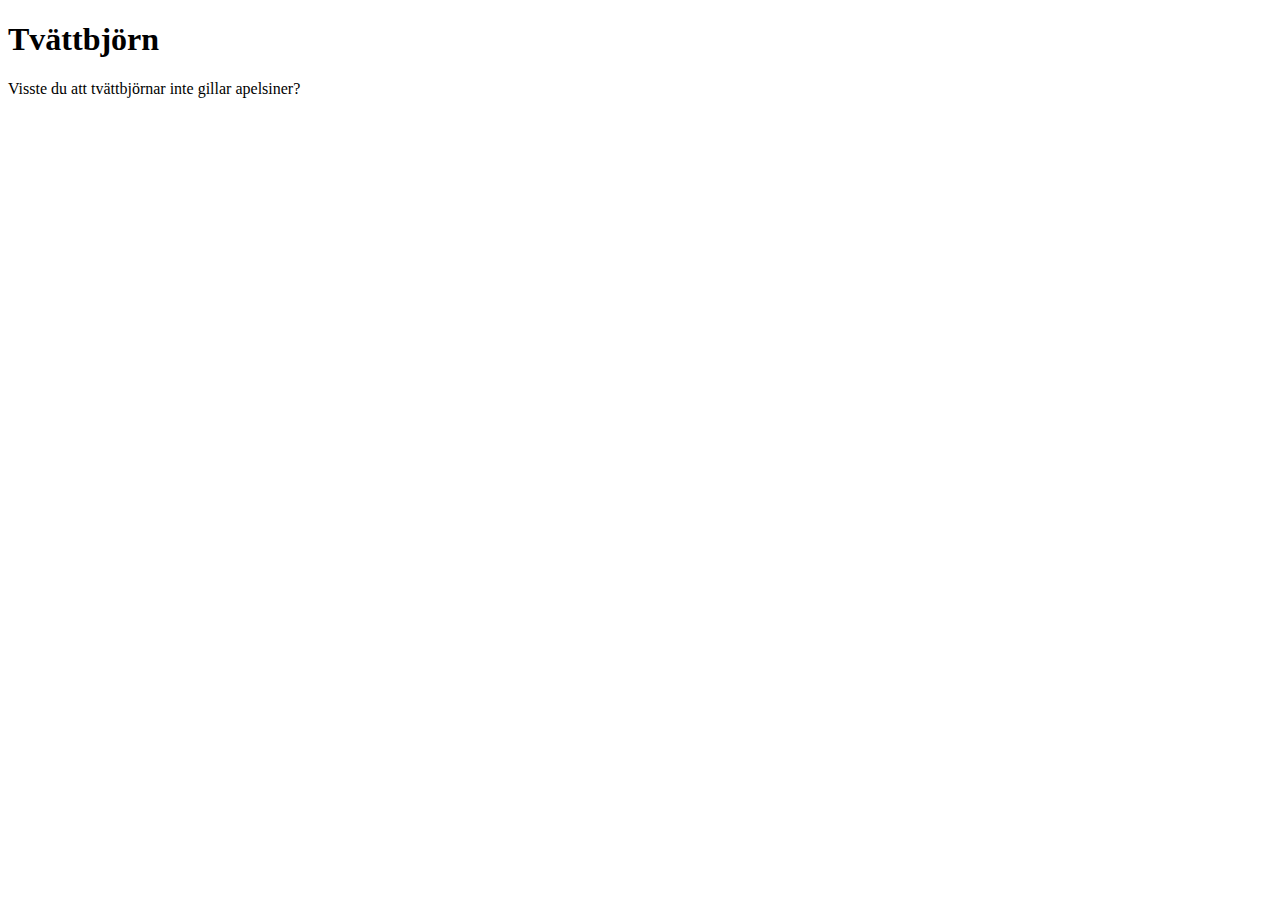
==== text.html @ 414dbf1f "den coola fakta om tvättbjörn" ====
<!DOCTYPE html>
<html lang="se">
<head>
    <meta charset="UTF-8">
    <meta name="viewport" content="width=device-width, initial-scale=1.0">
    <title>Document</title>
    <link rel="stylesheet" href="style.css">
</head>
<body>
    <h1>Tvättbjörn</h1>
    <p>Visste du att tvättbjörnar inte gillar apelsiner?</p>
</body>
</html>
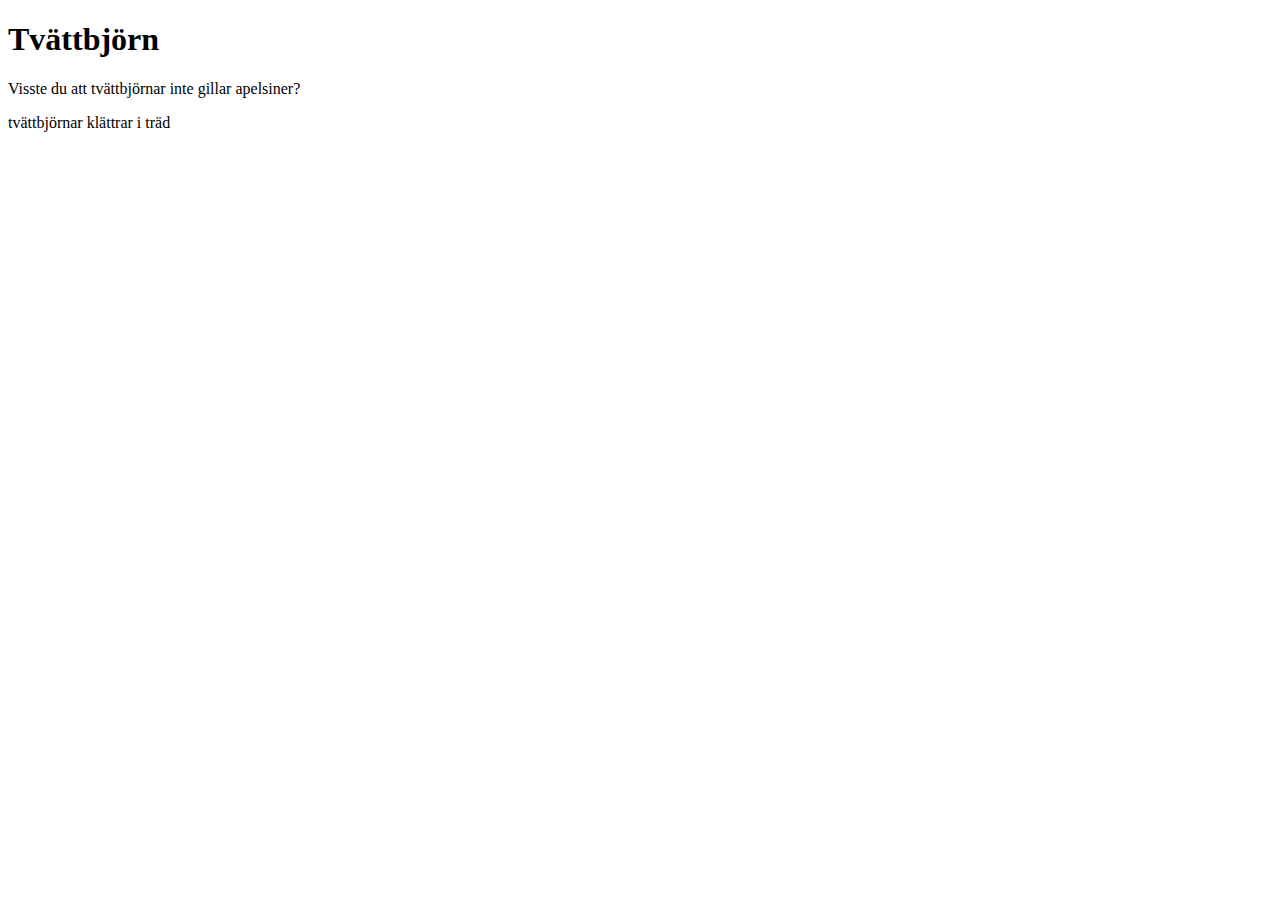
==== commit 585964fe: "Merge branch 'main' of https://github.com/Feduk01/first_repo" ====
--- a/text.html
+++ b/text.html
@@ -10,4 +10,5 @@
     <h1>Tvättbjörn</h1>
     <p>Visste du att tvättbjörnar inte gillar apelsiner?</p>
 </body>
+<p>tvättbjörnar klättrar i träd</p>
 </html>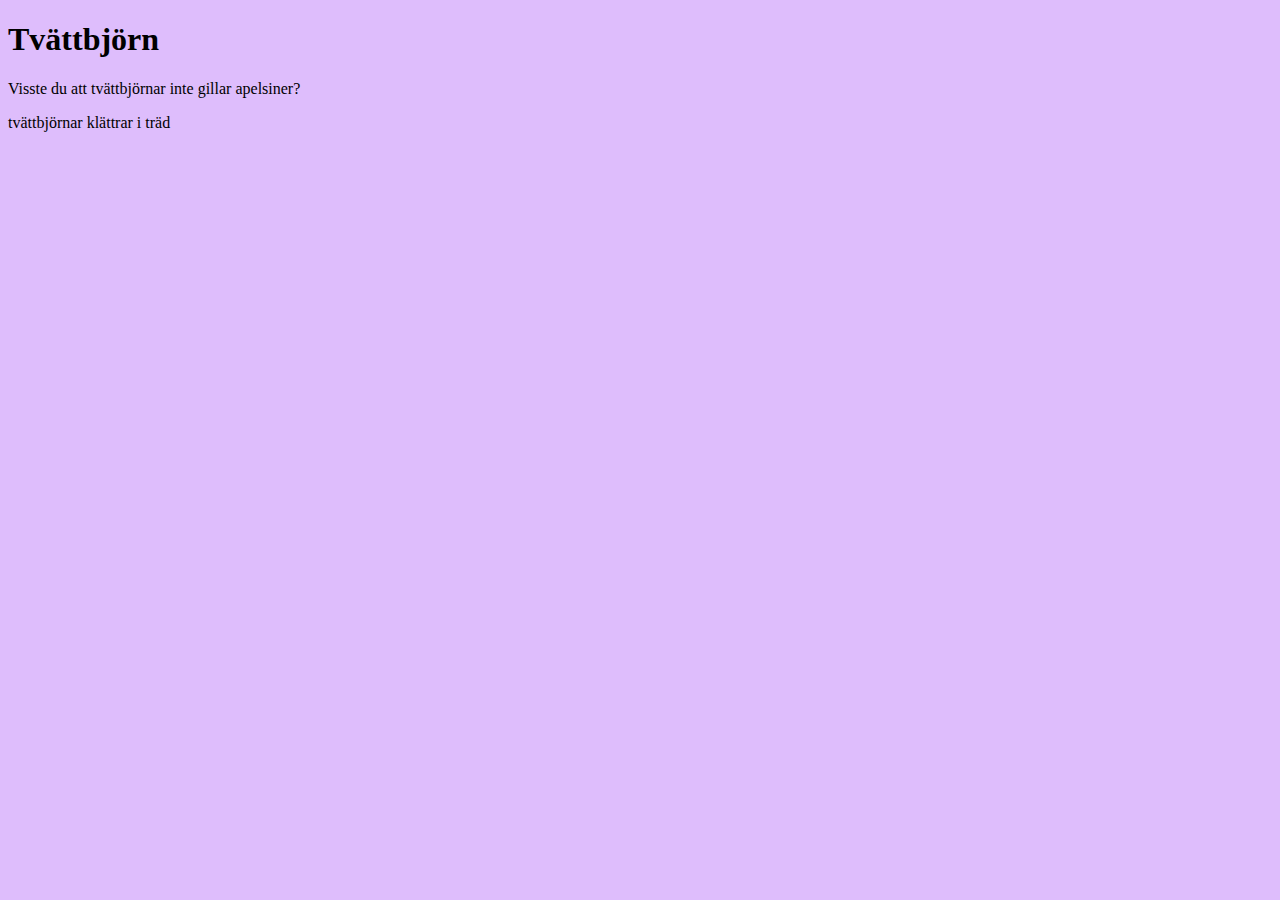
==== commit 7dfe338a: "flyttat upp p tagg" ====
--- a/text.html
+++ b/text.html
@@ -9,6 +9,7 @@
 <body>
     <h1>Tvättbjörn</h1>
     <p>Visste du att tvättbjörnar inte gillar apelsiner?</p>
+    <p>tvättbjörnar klättrar i träd</p>
 </body>
-<p>tvättbjörnar klättrar i träd</p>
+
 </html>--- a/style.css
+++ b/style.css
@@ -0,0 +1,3 @@
+body {
+	background-color: rgb(222, 189, 252);
+}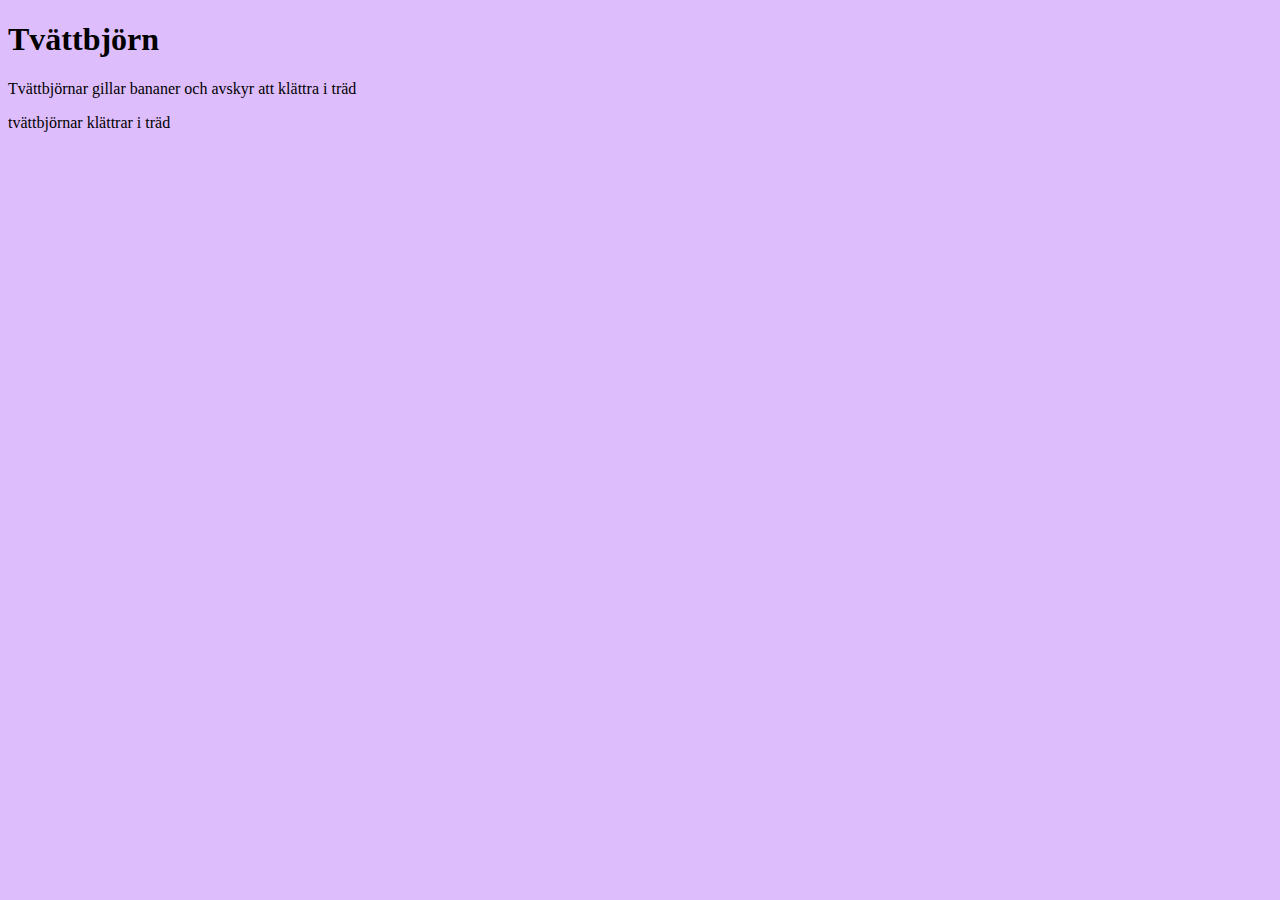
==== commit d5c71626: "ny p tagg" ====
--- a/text.html
+++ b/text.html
@@ -8,8 +8,7 @@
 </head>
 <body>
     <h1>Tvättbjörn</h1>
-    <p>Visste du att tvättbjörnar inte gillar apelsiner?</p>
-    <p>tvättbjörnar klättrar i träd</p>
+    <p>Tvättbjörnar gillar bananer och avskyr att klättra i träd</p>
 </body>
-
+<p>tvättbjörnar klättrar i träd</p>
 </html>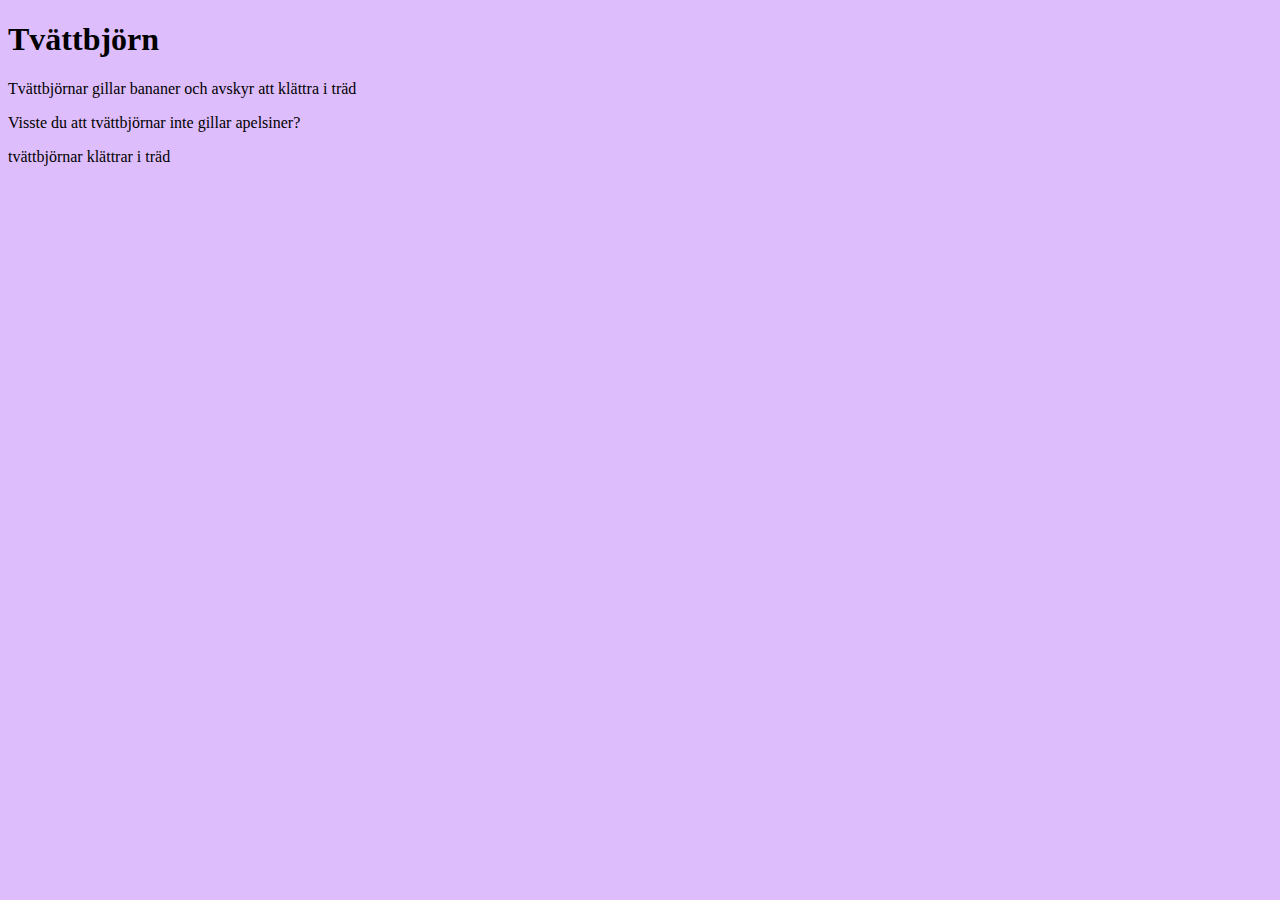
==== commit a22a313c: "solved" ====
--- a/text.html
+++ b/text.html
@@ -8,7 +8,12 @@
 </head>
 <body>
     <h1>Tvättbjörn</h1>
+
     <p>Tvättbjörnar gillar bananer och avskyr att klättra i träd</p>
+
+    <p>Visste du att tvättbjörnar inte gillar apelsiner?</p>
+    <p>tvättbjörnar klättrar i träd</p>
+
 </body>
-<p>tvättbjörnar klättrar i träd</p>
+
 </html>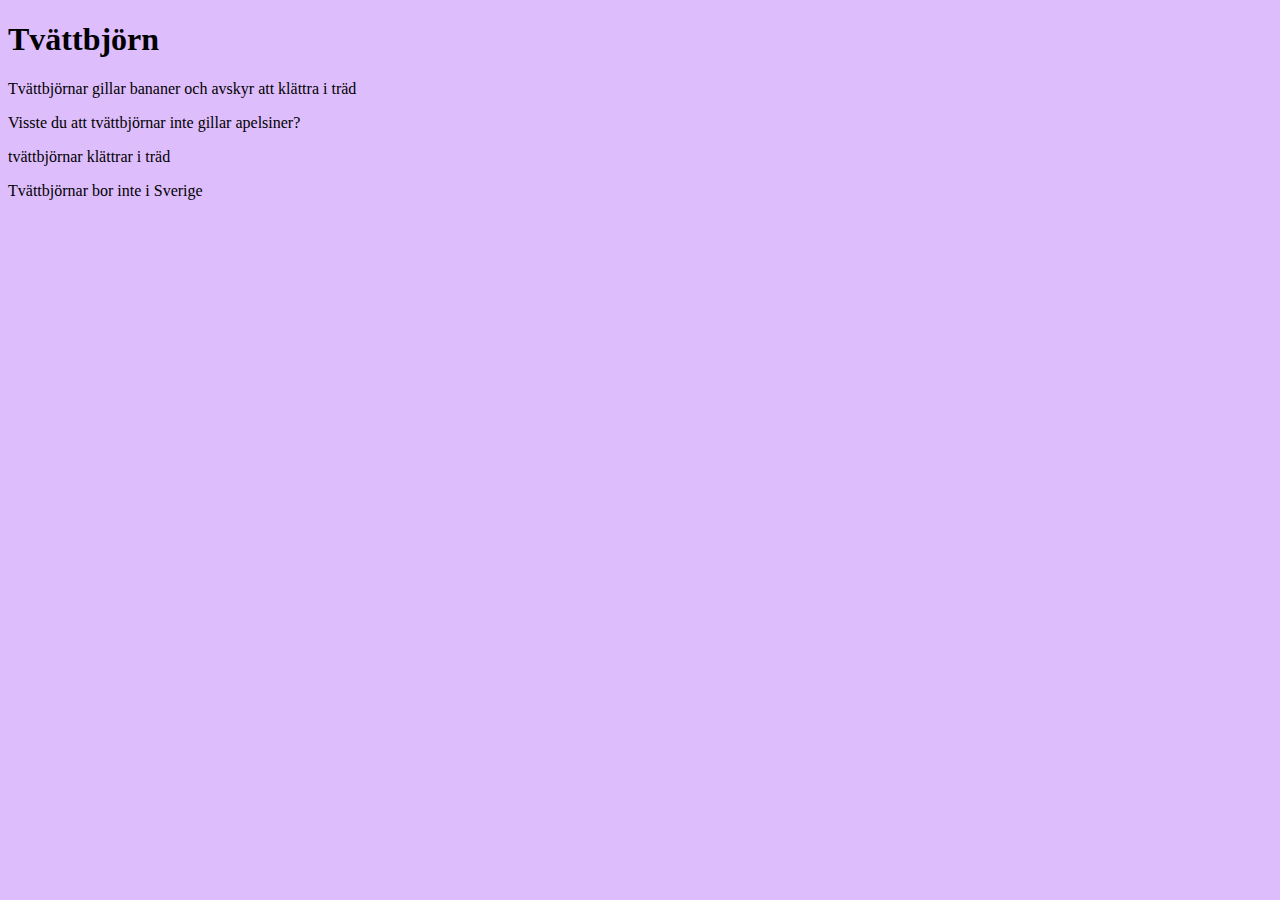
==== commit 585dd29a: "tillagd p tagg" ====
--- a/text.html
+++ b/text.html
@@ -13,6 +13,7 @@
 
     <p>Visste du att tvättbjörnar inte gillar apelsiner?</p>
     <p>tvättbjörnar klättrar i träd</p>
+    <p>Tvättbjörnar bor inte i Sverige</p>
 
 </body>
 
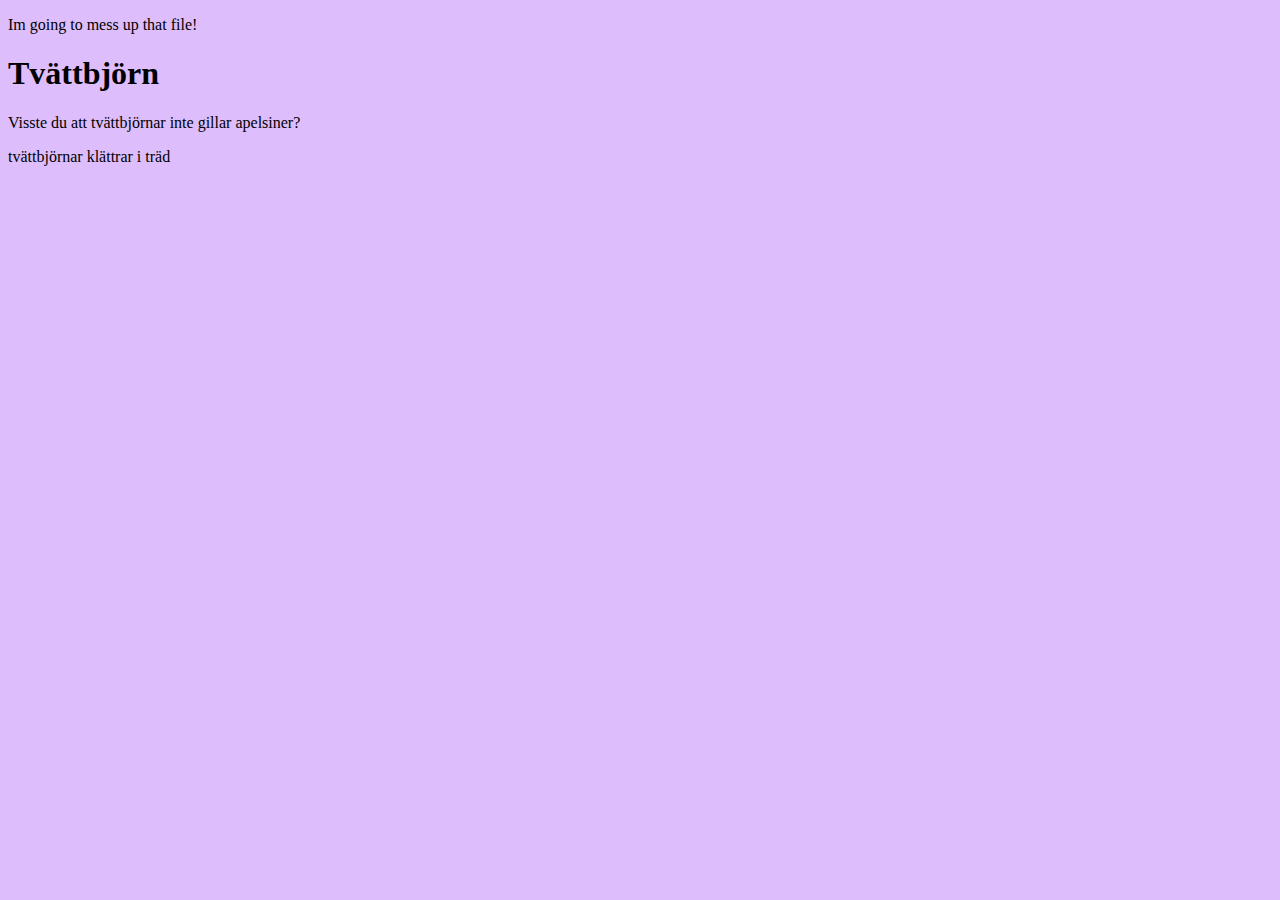
==== commit 21a2deea: "cinflict git status git push clear '" ====
--- a/text.html
+++ b/text.html
@@ -5,16 +5,11 @@
     <meta name="viewport" content="width=device-width, initial-scale=1.0">
     <title>Document</title>
     <link rel="stylesheet" href="style.css">
+    <p>Im going to mess up that file!</p>
 </head>
 <body>
     <h1>Tvättbjörn</h1>
-
-    <p>Tvättbjörnar gillar bananer och avskyr att klättra i träd</p>
-
     <p>Visste du att tvättbjörnar inte gillar apelsiner?</p>
-    <p>tvättbjörnar klättrar i träd</p>
-    <p>Tvättbjörnar bor inte i Sverige</p>
-
 </body>
-
+<p>tvättbjörnar klättrar i träd</p>
 </html>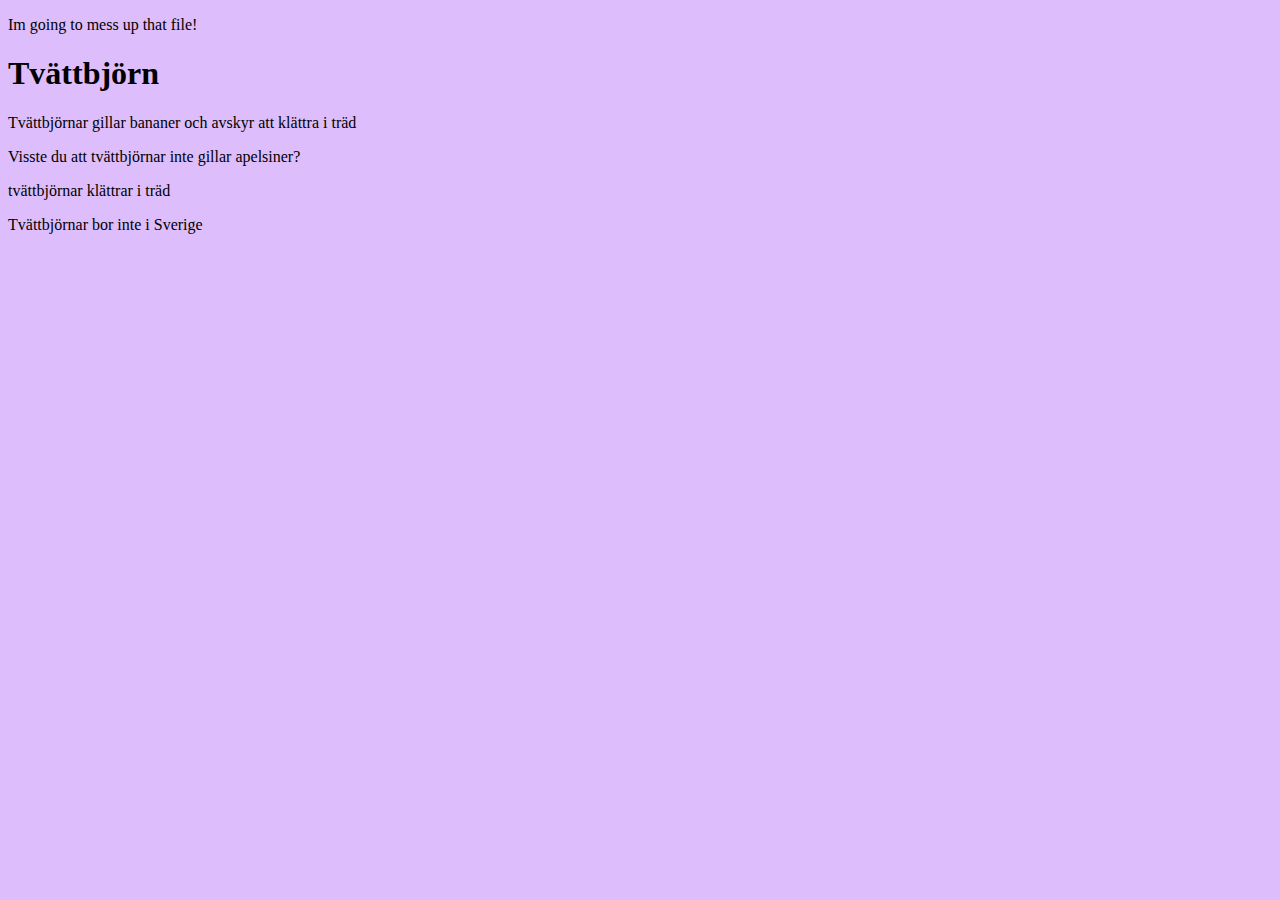
==== commit 0643b104: "change" ====
--- a/text.html
+++ b/text.html
@@ -9,7 +9,13 @@
 </head>
 <body>
     <h1>Tvättbjörn</h1>
+
+    <p>Tvättbjörnar gillar bananer och avskyr att klättra i träd</p>
+
     <p>Visste du att tvättbjörnar inte gillar apelsiner?</p>
+    <p>tvättbjörnar klättrar i träd</p>
+    <p>Tvättbjörnar bor inte i Sverige</p>
+
 </body>
-<p>tvättbjörnar klättrar i träd</p>
+
 </html>